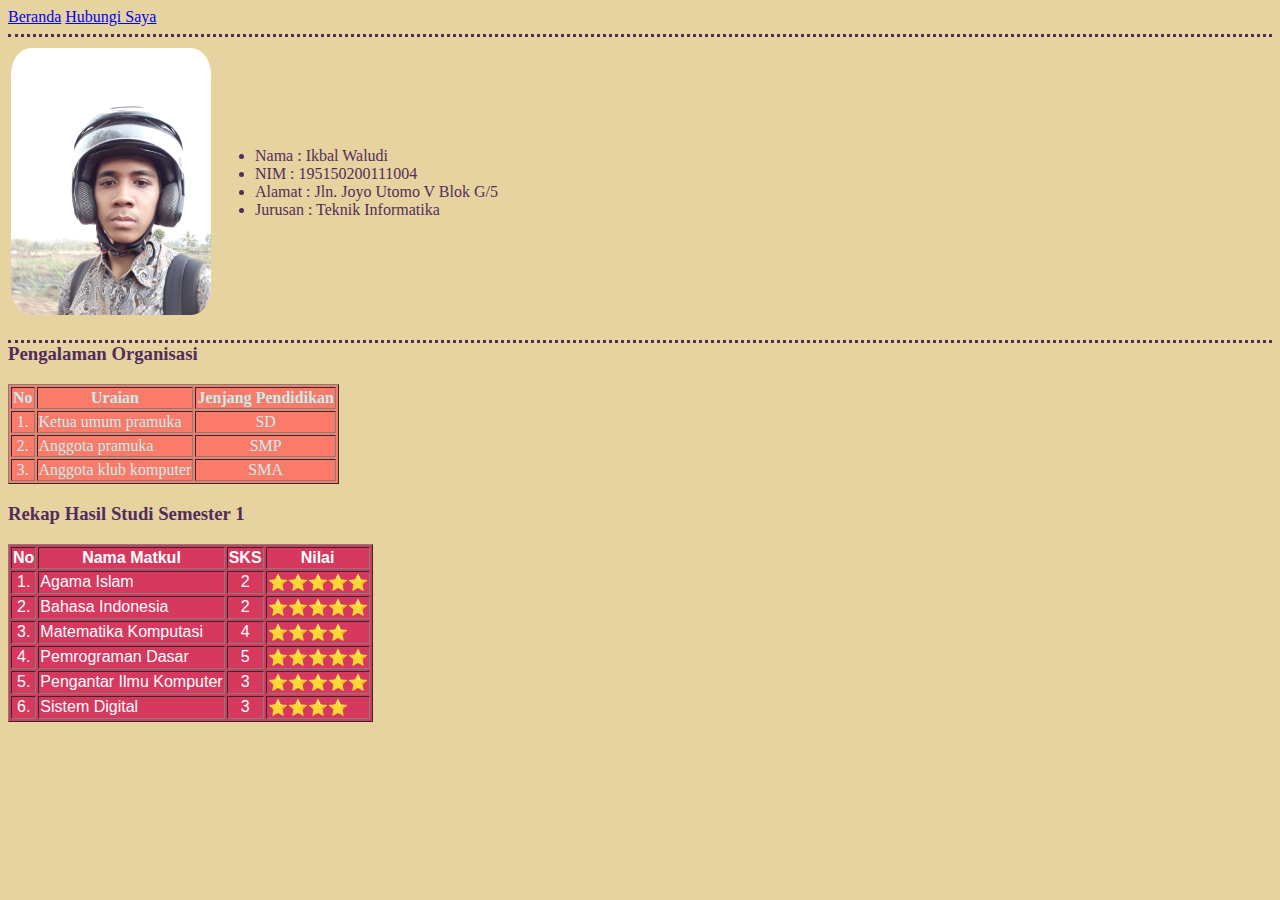
==== index.html @ 6c808a05 "Add files via upload" ====
<!DOCTYPE html>
<html>
  <head>
    <a href ="index.html">Beranda</a>
    <a href ="hubungiSaya.html">Hubungi Saya</a>
    <hr>
    <title>Ikbal Waludi</title>
    <link rel="stylesheet" href="css/styles.css">
  </head>



  <body>
    <PROFIL>
      <table>
        <tr>
          <td> <a href= "https://www.instagram.com/rewq_jf/" target="_blank"><img  width="200"src="foto.jpg" alt="foto saya"/></a></td>
          <td>
              <ul>
              <li>Nama : Ikbal Waludi</li>
              <li>NIM : 195150200111004</li>
              <li>Alamat : Jln. Joyo Utomo V Blok G/5</li>
              <li>Jurusan : Teknik Informatika</li>
              </ul>
          </td>
        </tr>
      </table>
    </PROFIL>
    <h3 id="heading">Pengalaman Organisasi</h3>
    <PO>
      <table border="1" class="class1">
        <thead>
          <tr>
            <th>No</th>
            <th>Uraian</th>
            <th>Jenjang Pendidikan</th>
          </tr>
        </thead>
        <tbody>
          <tr>
            <td><center>1.</center></td>
            <td>Ketua umum pramuka</td>
            <td><center>SD</td>
          </tr>
          <tr>
            <td><center>2.</center></td>
            <td>Anggota pramuka</td>
            <td><center>SMP<center></td>
          </tr>
          <tr>
            <td><center>3.</center></td>
            <td>Anggota klub komputer</td>
            <td><center>SMA<center></td>
          </tr>
        </tbody>
      </table>
    </PO>

      <h3>Rekap Hasil Studi Semester 1</h3>
    <dataMatkul >
      <table border="1" class="class2" >
        <thead>
          <tr>
            <th>No</th>
            <th>Nama Matkul</th>
            <th>SKS</th>
            <th>Nilai</th>
          </tr>
        </thead>
        <tbody>
          <tr>
            <td><center>1.</center></td>
            <td>Agama Islam</td>
            <td><center>2</center></td>
            <td>⭐⭐⭐⭐⭐</td>
          </tr>
          <tr>
            <td><center>2.</center></td>
            <td>Bahasa Indonesia</td>
            <td><center>2</center></td>
            <td>⭐⭐⭐⭐⭐</td>
          </tr>
          <tr>
            <td><center>3.</center></td>
            <td>Matematika Komputasi</td>
            <td><center>4</center></td>
            <td>⭐⭐⭐⭐</td>
          </tr>
          <tr>
            <td><center>4.</center></td>
            <td>Pemrograman Dasar</td>
            <td><center>5</center></td>
            <td>⭐⭐⭐⭐⭐</td>
          </tr>
          <tr>
            <td><center>5.</center></td>
            <td>Pengantar Ilmu Komputer</td>
            <td><center>3</center></td>
            <td>⭐⭐⭐⭐⭐</td>
          </tr>
          <tr>
            <td><center>6.</center></td>
            <td>Sistem Digital</td>
            <td><center>3</center></td>
            <td>⭐⭐⭐⭐</td>
          </tr>
        </tbody>
      </table>
    </dataMatkul>
  </body>

</html>
---- css/styles.css ----
body {
  background-color: #e7d39f;
  color: #522d5b;
}

hr{
  border-color: #522d5b;
  border-style: dotted none none;
  border-width: medium;
}

img {
  border-radius: 10%;
}

.class1{
    font-family: "Comic Sans MS";
    color: #c3edea;
    background-color: #fb7b6b;
}

.class2{
  font-family: sans-serif;
  color: white;
  background-color: #d7385e;

}
#heading{
  border-top: dotted ;
}
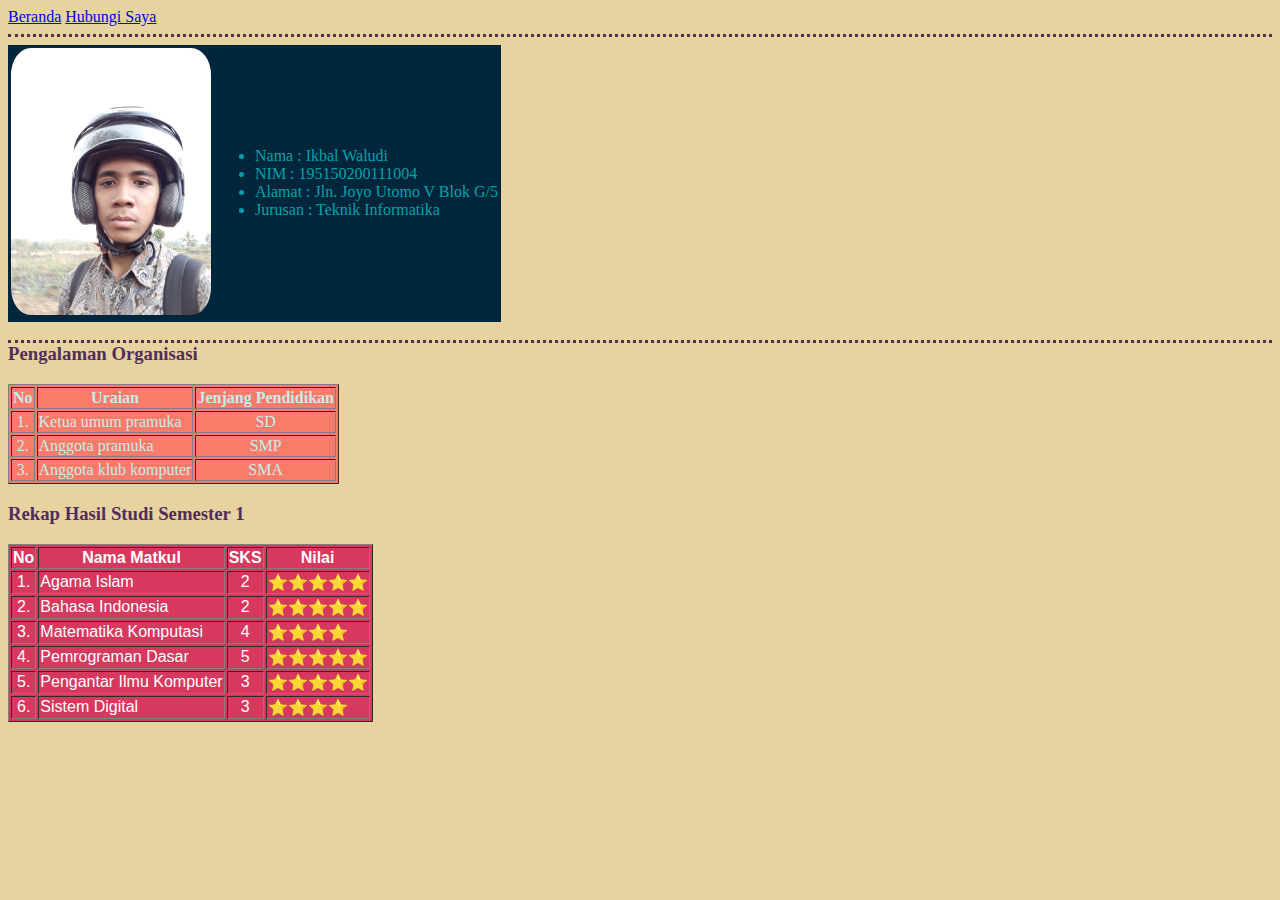
==== commit b79ce567: "Update index.html" ====
--- a/index.html
+++ b/index.html
@@ -12,7 +12,7 @@
 
   <body>
     <PROFIL>
-      <table>
+      <table id="profil">
         <tr>
           <td> <a href= "https://www.instagram.com/rewq_jf/" target="_blank"><img  width="200"src="foto.jpg" alt="foto saya"/></a></td>
           <td>
--- a/css/styles.css
+++ b/css/styles.css
@@ -25,6 +25,12 @@
   background-color: #d7385e;
 
 }
+
+#profil {
+    font-family: Impact;
+    color: #00a1ab;
+    background-color: #00263b;
+}
 #heading{
   border-top: dotted ;
 }
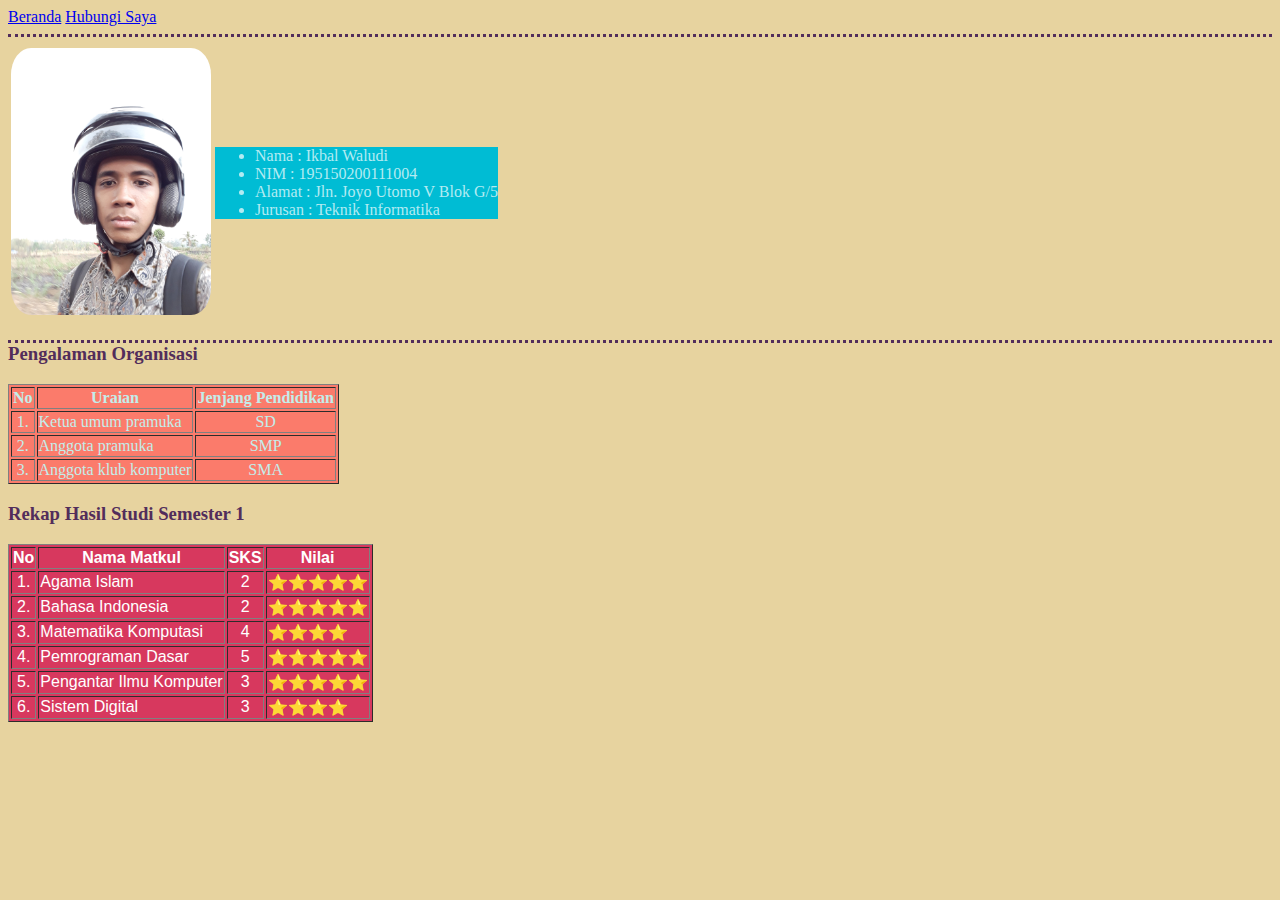
==== commit 9425e6ad: "Update index.html" ====
--- a/index.html
+++ b/index.html
@@ -12,11 +12,11 @@
 
   <body>
     <PROFIL>
-      <table id="profil">
+      <table >
         <tr>
           <td> <a href= "https://www.instagram.com/rewq_jf/" target="_blank"><img  width="200"src="foto.jpg" alt="foto saya"/></a></td>
           <td>
-              <ul>
+              <ul id="profil">
               <li>Nama : Ikbal Waludi</li>
               <li>NIM : 195150200111004</li>
               <li>Alamat : Jln. Joyo Utomo V Blok G/5</li>
--- a/css/styles.css
+++ b/css/styles.css
@@ -28,9 +28,10 @@
 
 #profil {
     font-family: Impact;
-    color: #00a1ab;
-    background-color: #00263b;
+    color: #b2ebf2;
+    background-color: #00bcd4;
 }
+
 #heading{
   border-top: dotted ;
 }
